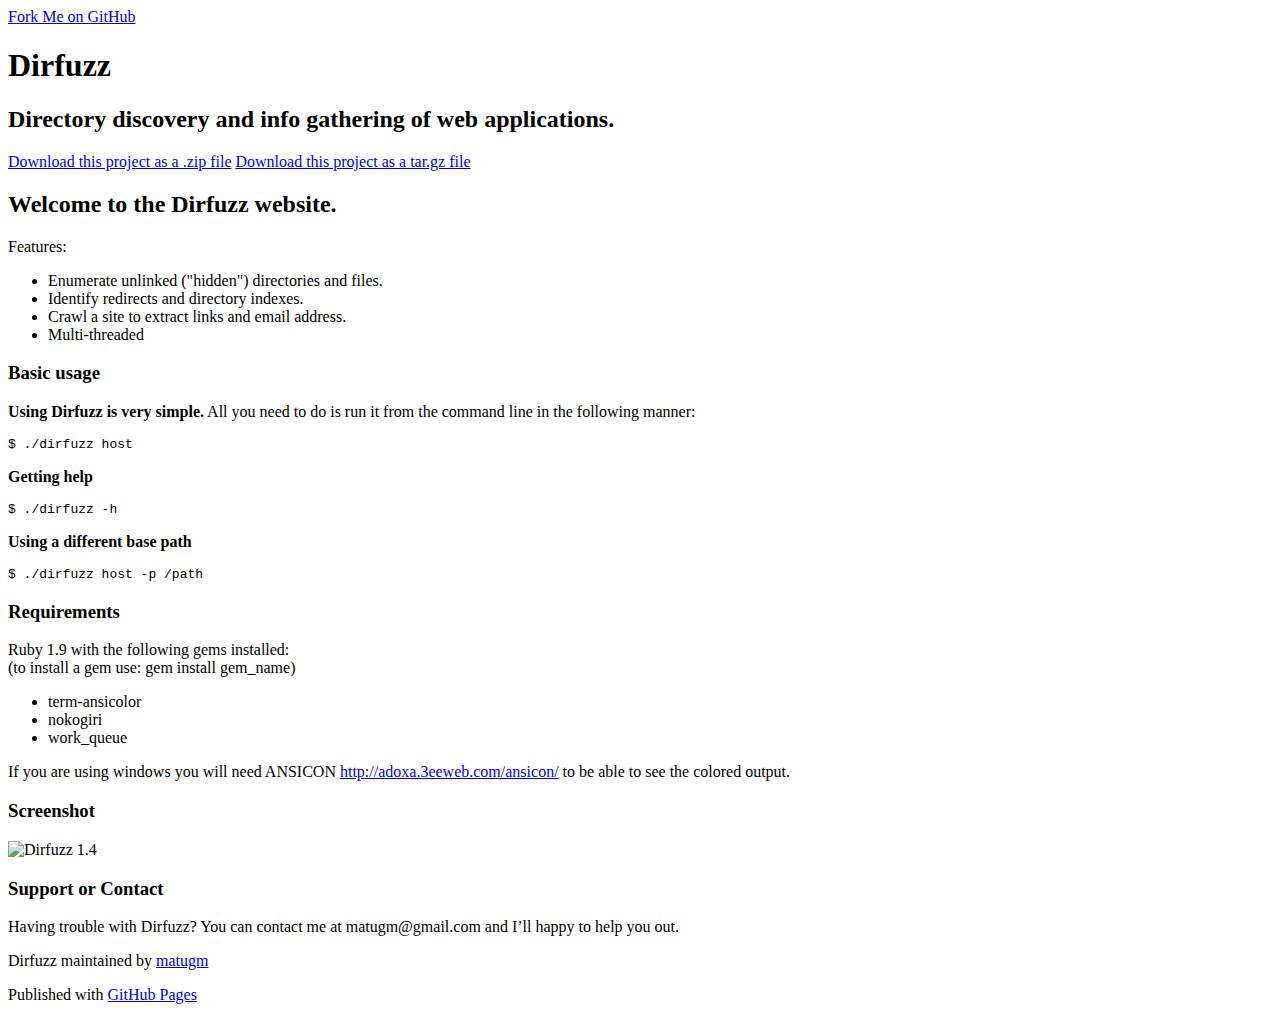
==== index.html @ 1d88701b "Update index.html" ====
<!DOCTYPE html>
<html>

  <head>
    <meta charset='utf-8' />
    <meta http-equiv="X-UA-Compatible" content="chrome=1" />
    <meta name="description" content="Dirfuzz : Directory discovery and info gathering of web applications." />

    <link rel="stylesheet" type="text/css" media="screen" href="stylesheets/stylesheet.css">

    <title>Dirfuzz</title>
  </head>

  <body>

    <!-- HEADER -->
    <div id="header_wrap" class="outer">
        <header class="inner">
          <a id="forkme_banner" href="https://github.com/matugm/dirfuzz">Fork Me on GitHub</a>

          <h1 id="project_title">Dirfuzz</h1>
          <h2 id="project_tagline">Directory discovery and info gathering of web applications.</h2>

          <section id="downloads">
            <a class="zip_download_link" href="https://github.com/matugm/dirfuzz/zipball/master">Download this project as a .zip file</a>
            <a class="tar_download_link" href="https://github.com/matugm/dirfuzz/tarball/master">Download this project as a tar.gz file</a>
          </section>
        </header>
    </div>

    <!-- MAIN CONTENT -->
    <div id="main_content_wrap" class="outer">
      <section id="main_content" class="inner">
        <h2>Welcome to the Dirfuzz website.</h2>

<p>Features:  </p>

<ul>
<li>Enumerate unlinked ("hidden") directories and files.</li>
<li>Identify redirects and directory indexes.</li>
<li>Crawl a site to extract links and email address.</li>
<li>Multi-threaded</li>
</ul><h3>Basic usage</h3>

<p><strong>Using Dirfuzz is very simple.</strong>  
All you need to do is run it from the command line in the following manner:  </p>

<pre><code>$ ./dirfuzz host
</code></pre>

<p><strong>Getting help</strong> </p>

<pre><code>$ ./dirfuzz -h
</code></pre>

<p><strong>Using a different base path</strong> </p>

<pre><code>$ ./dirfuzz host -p /path
</code></pre>

<h3>Requirements</h3>

<p>Ruby 1.9 with the following gems installed:<br>
(to install a gem use: gem install gem_name)  </p>

<ul>
<li>term-ansicolor</li>
<li>nokogiri</li>
<li>work_queue</li>
</ul><p>If you are using windows you will need ANSICON <a href="http://adoxa.3eeweb.com/ansicon/">http://adoxa.3eeweb.com/ansicon/</a> to be able to see the colored output.</p>

<h3>Screenshot</h3>

<p><img src="http://blackbytes.files.wordpress.com/2012/02/tool.jpg?w=590&amp;h=256" alt="Dirfuzz 1.4"></p>

<h3>Support or Contact</h3>

<p>Having trouble with Dirfuzz? You can contact me at matugm@gmail.com and I’ll happy to help you out.</p>
      </section>
    </div>

    <!-- FOOTER  -->
    <div id="footer_wrap" class="outer">
      <footer class="inner">
        <p class="copyright">Dirfuzz maintained by <a href="https://github.com/matugm">matugm</a></p>
        <p>Published with <a href="http://pages.github.com">GitHub Pages</a></p>
      </footer>
    </div>

    

  </body>
</html>
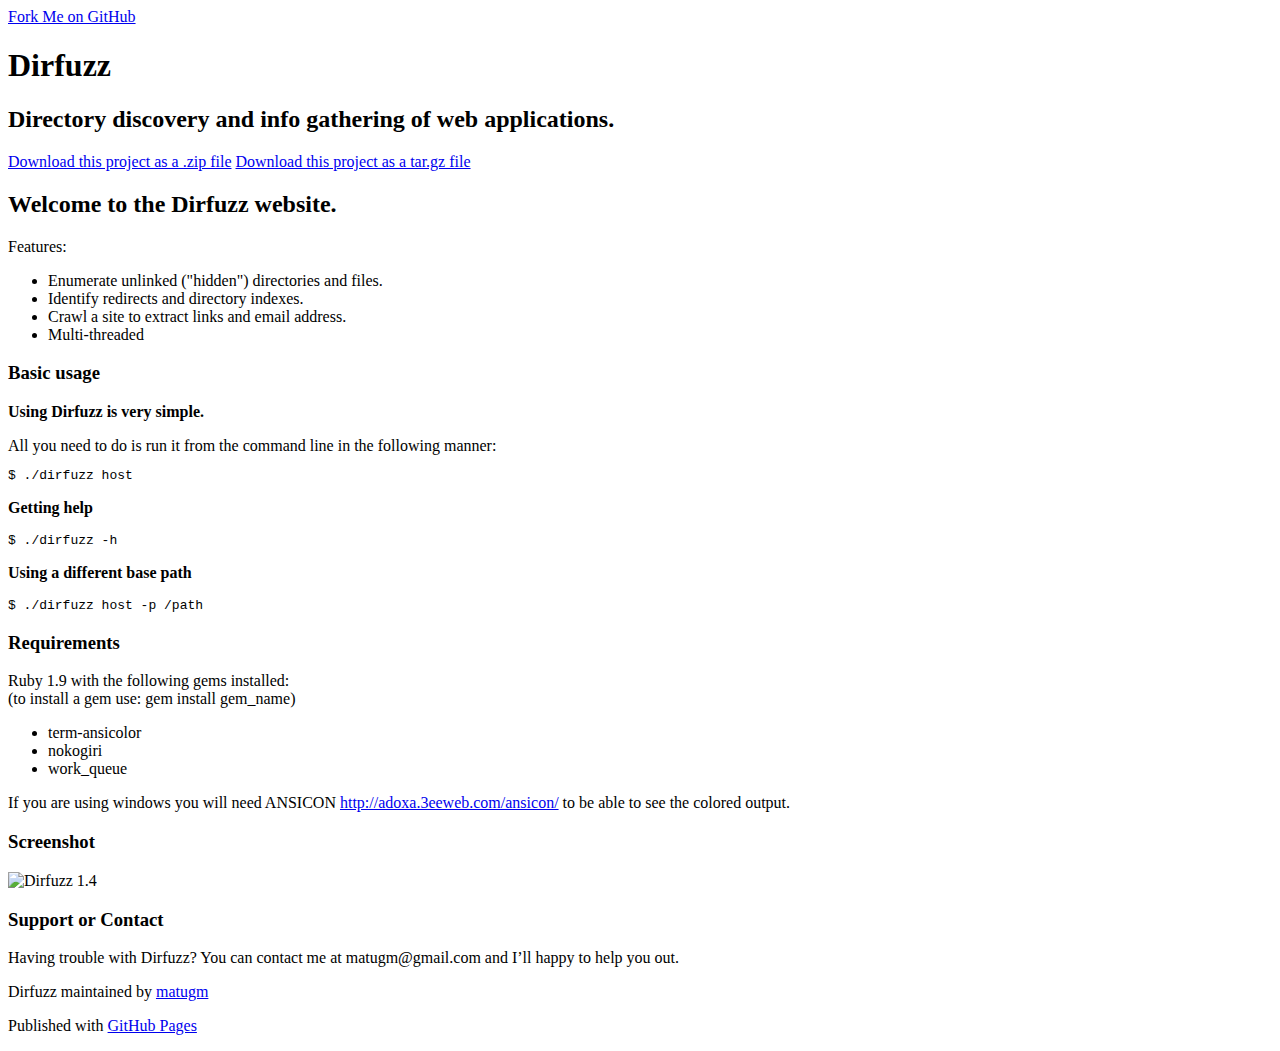
==== commit 25eaff40: "Update index.html" ====
--- a/index.html
+++ b/index.html
@@ -42,8 +42,8 @@
 <li>Multi-threaded</li>
 </ul><h3>Basic usage</h3>
 
-<p><strong>Using Dirfuzz is very simple.</strong>  
-All you need to do is run it from the command line in the following manner:  </p>
+<p><strong>Using Dirfuzz is very simple.</strong></p>
+All you need to do is run it from the command line in the following manner:  
 
 <pre><code>$ ./dirfuzz host
 </code></pre>
